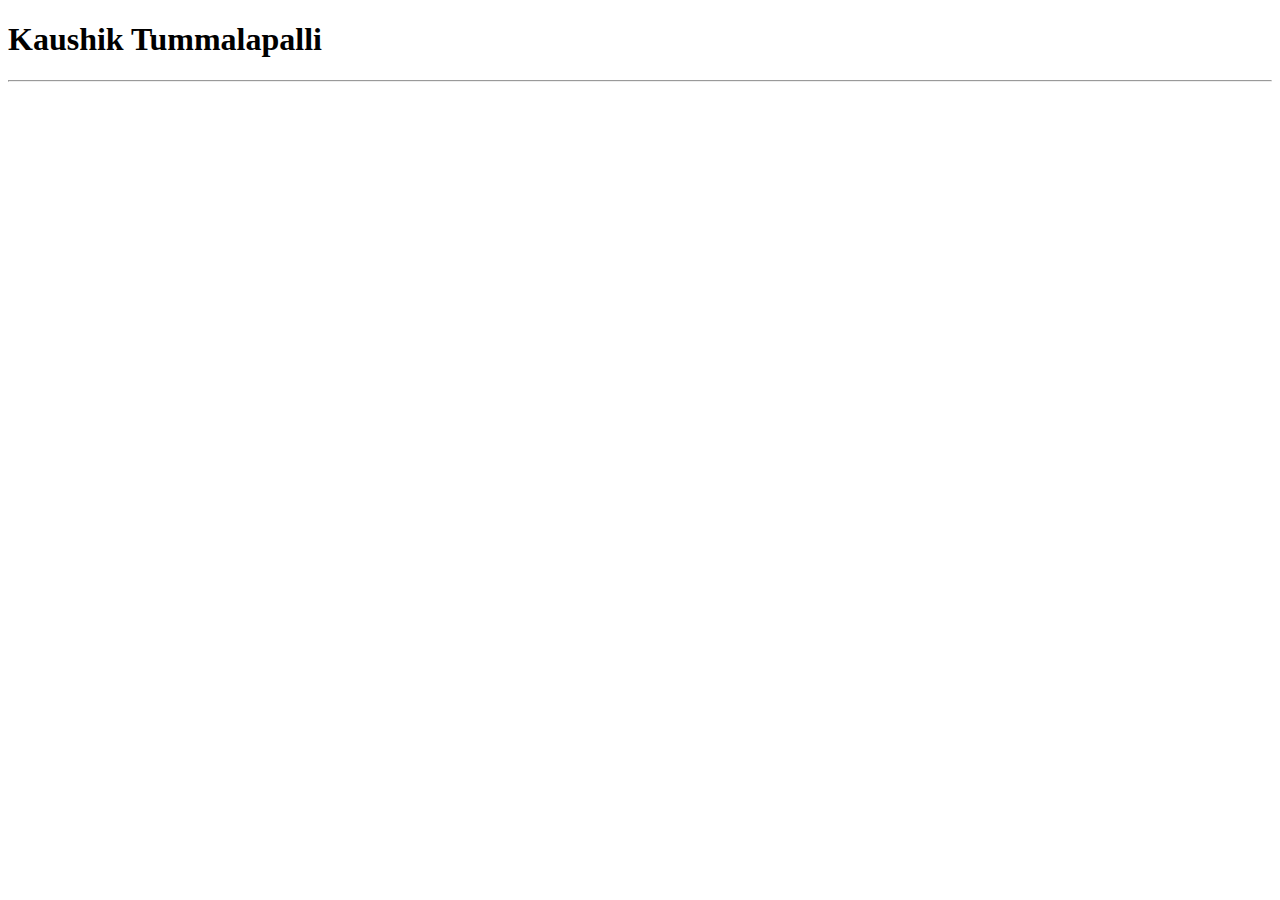
==== index.html @ 3f510d46 "updating about.html" ====
<!DOCTYPE html>
<html lang="en">

<head>
    <meta charset="UTF-8">
    <meta http-equiv="X-UA-Compatible" content="IE=edge">
    <meta name="viewport" content="width=device-width, initial-scale=1.0">
    <title>Portfolio</title>
</head>

<body>
    <h1>Kaushik Tummalapalli</h1>
    <hr>
</body>

</html>
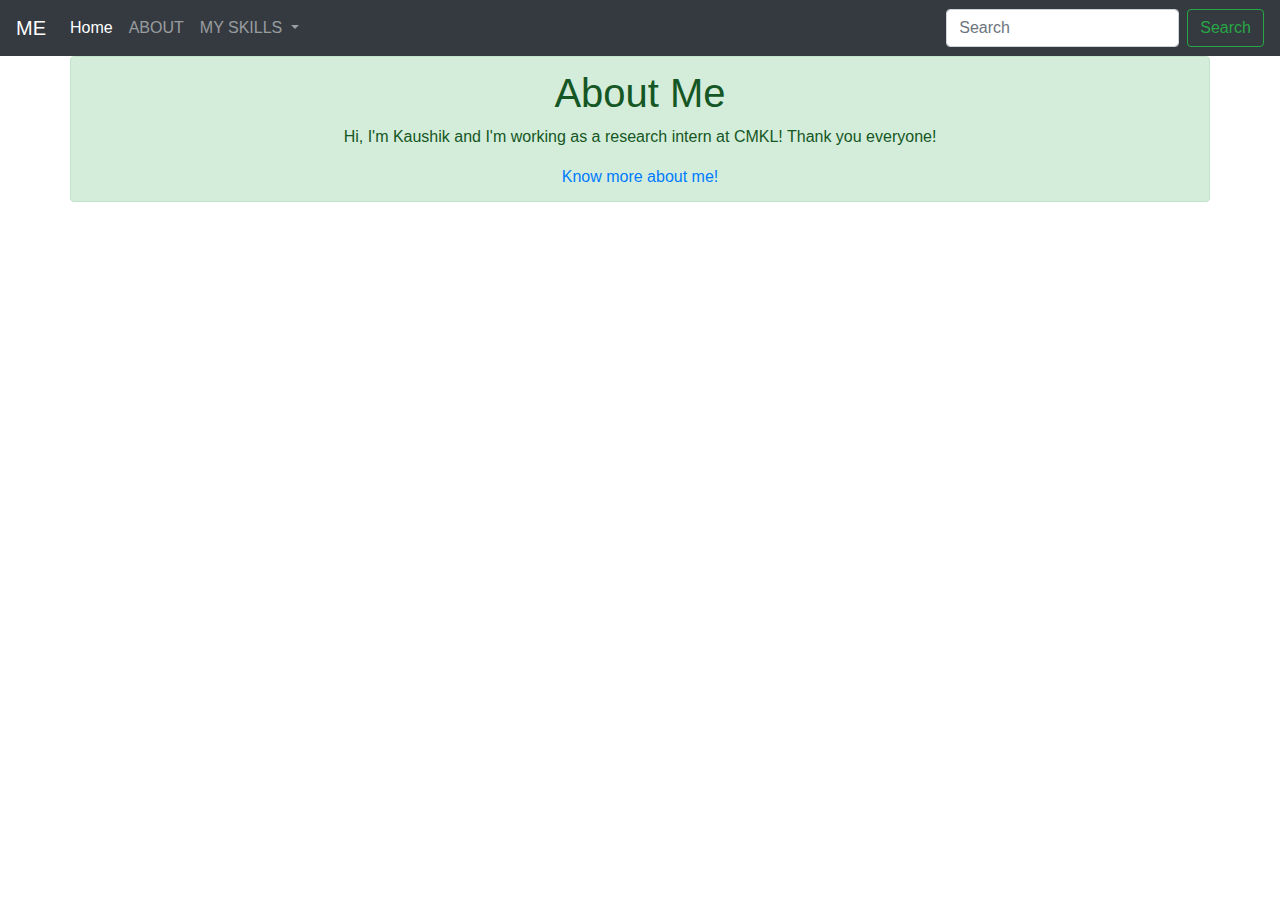
==== commit d73a9447: "Update and rename about.html to index.html" ====
--- a/index.html
+++ b/index.html
@@ -1,16 +1,79 @@
-<!DOCTYPE html>
+<!doctype html>
 <html lang="en">
 
 <head>
-    <meta charset="UTF-8">
-    <meta http-equiv="X-UA-Compatible" content="IE=edge">
-    <meta name="viewport" content="width=device-width, initial-scale=1.0">
-    <title>Portfolio</title>
+    <!-- Required meta tags -->
+    <meta charset="utf-8">
+    <meta name="viewport" content="width=device-width, initial-scale=1, shrink-to-fit=no">
+
+    <!-- Bootstrap CSS -->
+    <link rel="stylesheet" href="https://stackpath.bootstrapcdn.com/bootstrap/4.3.1/css/bootstrap.min.css"
+        integrity="sha384-ggOyR0iXCbMQv3Xipma34MD+dH/1fQ784/j6cY/iJTQUOhcWr7x9JvoRxT2MZw1T" crossorigin="anonymous">
+
+    <title>About Me</title>
 </head>
 
 <body>
-    <h1>Kaushik Tummalapalli</h1>
-    <hr>
+    <nav class="navbar navbar-expand-lg navbar-dark bg-dark">
+        <a class="navbar-brand" href="#">ME</a>
+        <button class="navbar-toggler" type="button" data-toggle="collapse" data-target="#navbarSupportedContent"
+            aria-controls="navbarSupportedContent" aria-expanded="false" aria-label="Toggle navigation">
+            <span class="navbar-toggler-icon"></span>
+        </button>
+
+        <div class="collapse navbar-collapse" id="navbarSupportedContent">
+            <ul class="navbar-nav mr-auto">
+                <li class="nav-item active">
+                    <a class="nav-link" href="#">Home <span class="sr-only">(current)</span></a>
+                </li>
+                <li class="nav-item">
+                    <a class="nav-link" href="#">ABOUT</a>
+                </li>
+                <li class="nav-item dropdown">
+                    <a class="nav-link dropdown-toggle" href="#" id="navbarDropdown" role="button"
+                        data-toggle="dropdown" aria-haspopup="true" aria-expanded="false">
+                        MY SKILLS
+                    </a>
+                    <div class="dropdown-menu" aria-labelledby="navbarDropdown">
+                        <a class="dropdown-item" href="#">PYTHON</a>
+                        <a class="dropdown-item" href="#">MACHINE LEARNING</a>
+                        <div class="dropdown-divider"></div>
+                        <a class="dropdown-item" href="#">Something else here</a>
+                    </div>
+                </li>
+
+            </ul>
+            <form class="form-inline my-2 my-lg-0">
+                <input class="form-control mr-sm-2" type="search" placeholder="Search" aria-label="Search">
+                <button class="btn btn-outline-success my-2 my-sm-0" type="submit">Search</button>
+            </form>
+        </div>
+    </nav>
+
+
+
+
+    <div class="container alert alert-success text-center">
+        <h1>About Me</h1>
+        <p>
+            Hi, I'm Kaushik and I'm working as a research intern at CMKL!
+            Thank you everyone!
+        </p>
+        <a href="about_me.html">Know more about me!</a>
+
+    </div>
+
+    <!-- Optional JavaScript -->
+    <!-- jQuery first, then Popper.js, then Bootstrap JS -->
+    <script src="https://code.jquery.com/jquery-3.3.1.slim.min.js"
+        integrity="sha384-q8i/X+965DzO0rT7abK41JStQIAqVgRVzpbzo5smXKp4YfRvH+8abtTE1Pi6jizo"
+        crossorigin="anonymous"></script>
+    <script src="https://cdnjs.cloudflare.com/ajax/libs/popper.js/1.14.7/umd/popper.min.js"
+        integrity="sha384-UO2eT0CpHqdSJQ6hJty5KVphtPhzWj9WO1clHTMGa3JDZwrnQq4sF86dIHNDz0W1"
+        crossorigin="anonymous"></script>
+    <script src="https://stackpath.bootstrapcdn.com/bootstrap/4.3.1/js/bootstrap.min.js"
+        integrity="sha384-JjSmVgyd0p3pXB1rRibZUAYoIIy6OrQ6VrjIEaFf/nJGzIxFDsf4x0xIM+B07jRM"
+        crossorigin="anonymous"></script>
 </body>
 
-</html>+</html>
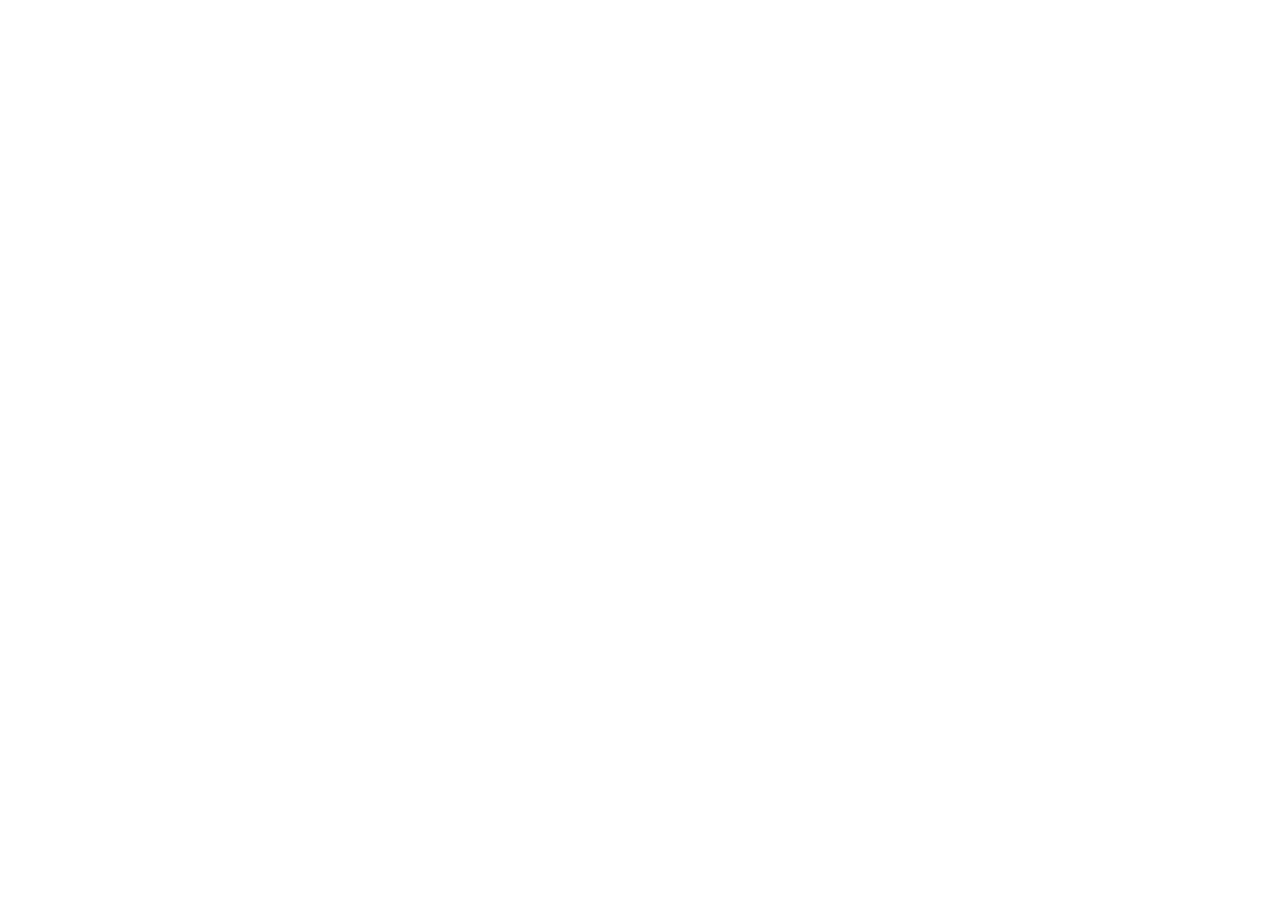
==== commit 1dddc569: "clean code" ====
--- a/index.html
+++ b/index.html
@@ -10,70 +10,18 @@
     <link rel="stylesheet" href="https://stackpath.bootstrapcdn.com/bootstrap/4.3.1/css/bootstrap.min.css"
         integrity="sha384-ggOyR0iXCbMQv3Xipma34MD+dH/1fQ784/j6cY/iJTQUOhcWr7x9JvoRxT2MZw1T" crossorigin="anonymous">
 
-    <title>About Me</title>
+    <title>Hello, world</title>
 </head>
 
 <body>
-    <nav class="navbar navbar-expand-lg navbar-dark bg-dark">
-        <a class="navbar-brand" href="#">ME</a>
-        <button class="navbar-toggler" type="button" data-toggle="collapse" data-target="#navbarSupportedContent"
-            aria-controls="navbarSupportedContent" aria-expanded="false" aria-label="Toggle navigation">
-            <span class="navbar-toggler-icon"></span>
-        </button>
-
-        <div class="collapse navbar-collapse" id="navbarSupportedContent">
-            <ul class="navbar-nav mr-auto">
-                <li class="nav-item active">
-                    <a class="nav-link" href="#">Home <span class="sr-only">(current)</span></a>
-                </li>
-                <li class="nav-item">
-                    <a class="nav-link" href="#">ABOUT</a>
-                </li>
-                <li class="nav-item dropdown">
-                    <a class="nav-link dropdown-toggle" href="#" id="navbarDropdown" role="button"
-                        data-toggle="dropdown" aria-haspopup="true" aria-expanded="false">
-                        MY SKILLS
-                    </a>
-                    <div class="dropdown-menu" aria-labelledby="navbarDropdown">
-                        <a class="dropdown-item" href="#">PYTHON</a>
-                        <a class="dropdown-item" href="#">MACHINE LEARNING</a>
-                        <div class="dropdown-divider"></div>
-                        <a class="dropdown-item" href="#">Something else here</a>
-                    </div>
-                </li>
-
-            </ul>
-            <form class="form-inline my-2 my-lg-0">
-                <input class="form-control mr-sm-2" type="search" placeholder="Search" aria-label="Search">
-                <button class="btn btn-outline-success my-2 my-sm-0" type="submit">Search</button>
-            </form>
-        </div>
-    </nav>
-
-
-
-
-    <div class="container alert alert-success text-center">
-        <h1>About Me</h1>
-        <p>
-            Hi, I'm Kaushik and I'm working as a research intern at CMKL!
-            Thank you everyone!
-        </p>
-        <a href="about_me.html">Know more about me!</a>
-
-    </div>
+    <br>
 
     <!-- Optional JavaScript -->
     <!-- jQuery first, then Popper.js, then Bootstrap JS -->
-    <script src="https://code.jquery.com/jquery-3.3.1.slim.min.js"
-        integrity="sha384-q8i/X+965DzO0rT7abK41JStQIAqVgRVzpbzo5smXKp4YfRvH+8abtTE1Pi6jizo"
-        crossorigin="anonymous"></script>
-    <script src="https://cdnjs.cloudflare.com/ajax/libs/popper.js/1.14.7/umd/popper.min.js"
-        integrity="sha384-UO2eT0CpHqdSJQ6hJty5KVphtPhzWj9WO1clHTMGa3JDZwrnQq4sF86dIHNDz0W1"
-        crossorigin="anonymous"></script>
-    <script src="https://stackpath.bootstrapcdn.com/bootstrap/4.3.1/js/bootstrap.min.js"
-        integrity="sha384-JjSmVgyd0p3pXB1rRibZUAYoIIy6OrQ6VrjIEaFf/nJGzIxFDsf4x0xIM+B07jRM"
+
+    <script src="https://cdn.jsdelivr.net/npm/bootstrap@5.0.2/dist/js/bootstrap.bundle.min.js"
+        integrity="sha384-MrcW6ZMFYlzcLA8Nl+NtUVF0sA7MsXsP1UyJoMp4YLEuNSfAP+JcXn/tWtIaxVXM"
         crossorigin="anonymous"></script>
 </body>
 
-</html>
+</html>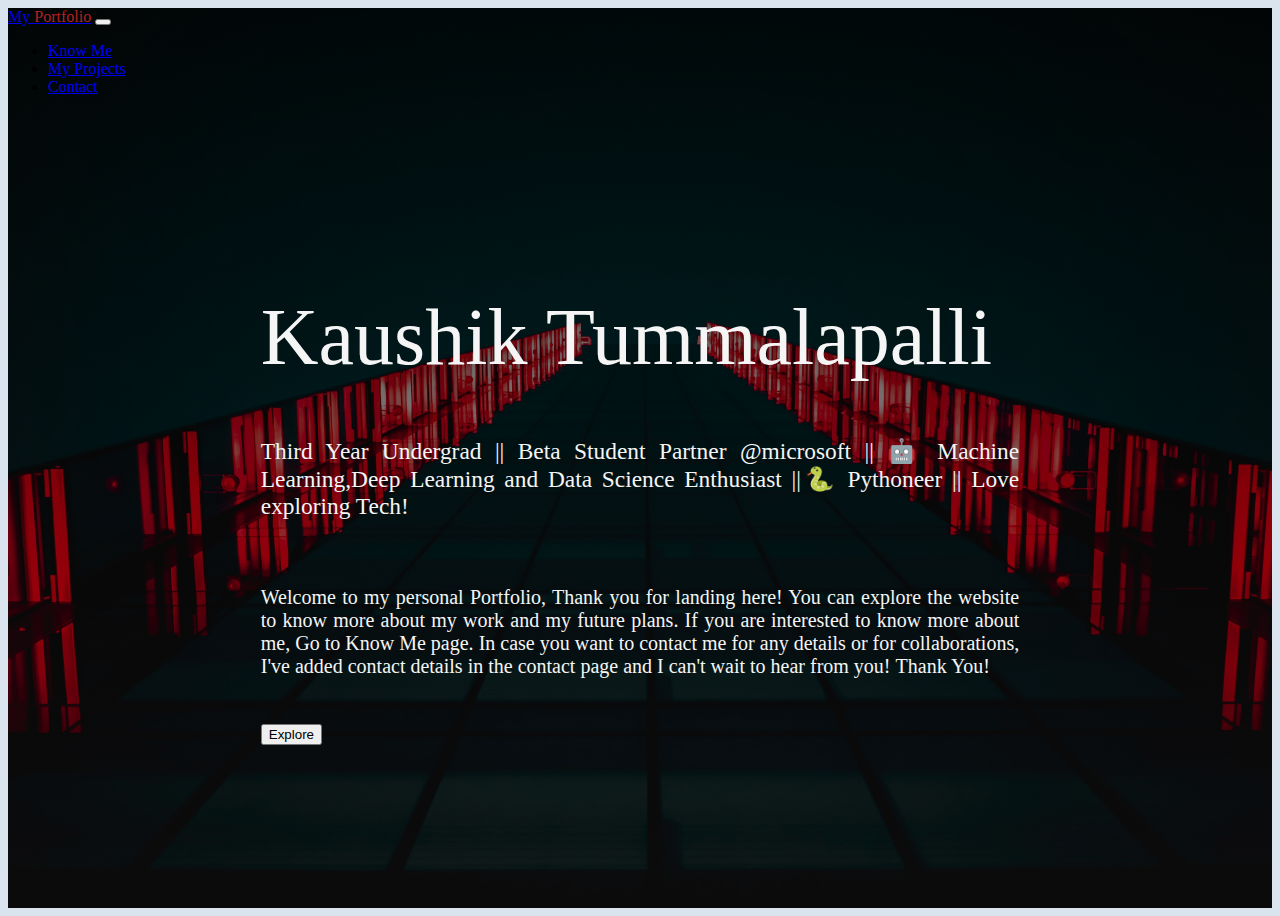
==== commit da23044e: "improved index and about_me page" ====
--- a/index.html
+++ b/index.html
@@ -4,24 +4,82 @@
 <head>
     <!-- Required meta tags -->
     <meta charset="utf-8">
-    <meta name="viewport" content="width=device-width, initial-scale=1, shrink-to-fit=no">
+    <meta name="viewport" content="width=device-width, initial-scale=1">
 
     <!-- Bootstrap CSS -->
-    <link rel="stylesheet" href="https://stackpath.bootstrapcdn.com/bootstrap/4.3.1/css/bootstrap.min.css"
-        integrity="sha384-ggOyR0iXCbMQv3Xipma34MD+dH/1fQ784/j6cY/iJTQUOhcWr7x9JvoRxT2MZw1T" crossorigin="anonymous">
+    <link href="https://cdn.jsdelivr.net/npm/bootstrap@5.0.2/dist/css/bootstrap.min.css" rel="stylesheet"
+        integrity="sha384-EVSTQN3/azprG1Anm3QDgpJLIm9Nao0Yz1ztcQTwFspd3yD65VohhpuuCOmLASjC" crossorigin="anonymous">
 
-    <title>Hello, world</title>
+    <link rel="stylesheet" href="./style.css">
+
+    <title>Kaushik Tummalapalli</title>
 </head>
 
 <body>
-    <br>
 
-    <!-- Optional JavaScript -->
-    <!-- jQuery first, then Popper.js, then Bootstrap JS -->
+    <section class="home">
 
+        <nav class="navbar navbar-expand-lg navbar-dark bg-dark">
+            <div class="container-fluid">
+                <a class="navbar-brand" href="index.html">My <span style="color: firebrick;">Portfolio</span></a>
+                <button class="navbar-toggler" type="button" data-bs-toggle="collapse"
+                    data-bs-target="#navbarSupportedContent" aria-controls="navbarSupportedContent"
+                    aria-expanded="false" aria-label="Toggle navigation">
+                    <span class="navbar-toggler-icon"></span>
+                </button>
+                <div class="collapse navbar-collapse" id="navbarSupportedContent">
+                    <ul class="navbar-nav me-auto mb-2 mb-lg-0">
+                        <li class="nav-item">
+                            <a class="nav-link" aria-current="page" href="about_me.html">Know Me</a>
+                        </li>
+                        <li class="nav-item">
+                            <a class="nav-link" href="projects.html">My Projects</a>
+                        </li>
+                        <li class="nav-item">
+                            <a class="nav-link" href="contact.html">Contact</a>
+                        </li>
+
+
+                    </ul>
+
+                </div>
+            </div>
+        </nav>
+
+        <div class="intro">
+            <h1 class="name">Kaushik Tummalapalli</h1>
+            <h3 style="font-weight: 300;">Third Year Undergrad || Beta Student Partner @microsoft || 🤖 Machine
+                Learning,Deep Learning and Data
+                Science Enthusiast ||🐍 Pythoneer || Love exploring Tech!
+            </h3>
+            <br>
+            <p>Welcome to my personal Portfolio, Thank you for landing here! You can explore the website to know more
+                about my work and my future plans.
+                If you are interested to know more about me, Go to Know Me page.
+                In case you want to contact me for any details or for collaborations, I've added contact details in the
+                contact page and I can't wait to hear from you!
+                <b> Thank You!</b>
+            </p>
+
+            <br>
+            <button type="button" class="btn btn-info btn-lg">Explore</button>
+
+        </div>
+
+
+    </section>
+
+
+    <!-- Option 1: Bootstrap Bundle with Popper -->
     <script src="https://cdn.jsdelivr.net/npm/bootstrap@5.0.2/dist/js/bootstrap.bundle.min.js"
         integrity="sha384-MrcW6ZMFYlzcLA8Nl+NtUVF0sA7MsXsP1UyJoMp4YLEuNSfAP+JcXn/tWtIaxVXM"
         crossorigin="anonymous"></script>
+
+    <!-- Option 2: Separate Popper and Bootstrap JS -->
+    <!--
+    <script src="https://cdn.jsdelivr.net/npm/@popperjs/core@2.9.2/dist/umd/popper.min.js" integrity="sha384-IQsoLXl5PILFhosVNubq5LC7Qb9DXgDA9i+tQ8Zj3iwWAwPtgFTxbJ8NT4GN1R8p" crossorigin="anonymous"></script>
+    <script src="https://cdn.jsdelivr.net/npm/bootstrap@5.0.2/dist/js/bootstrap.min.js" integrity="sha384-cVKIPhGWiC2Al4u+LWgxfKTRIcfu0JTxR+EQDz/bgldoEyl4H0zUF0QKbrJ0EcQF" crossorigin="anonymous"></script>
+    -->
 </body>
 
 </html>--- a/style.css
+++ b/style.css
@@ -0,0 +1,25 @@
+body{
+    background-color: #dae4ee;
+}
+
+.home{
+    height: 100vh;
+    background: linear-gradient(
+        rgba(0,0,0,0.8),
+        rgba(0,0,0,0.2)),
+        url('imgs/tanner-boriack-jkuR9QteDGY-unsplash.jpg');
+        background-size: cover;
+}
+
+.intro{
+    color: whitesmoke;
+    padding: 10% 20%;
+    text-align: justify;
+    font-size: 20px;
+    font-weight: 200;
+}
+
+.name{
+    font-size: 4em;
+    font-weight: 500;
+}